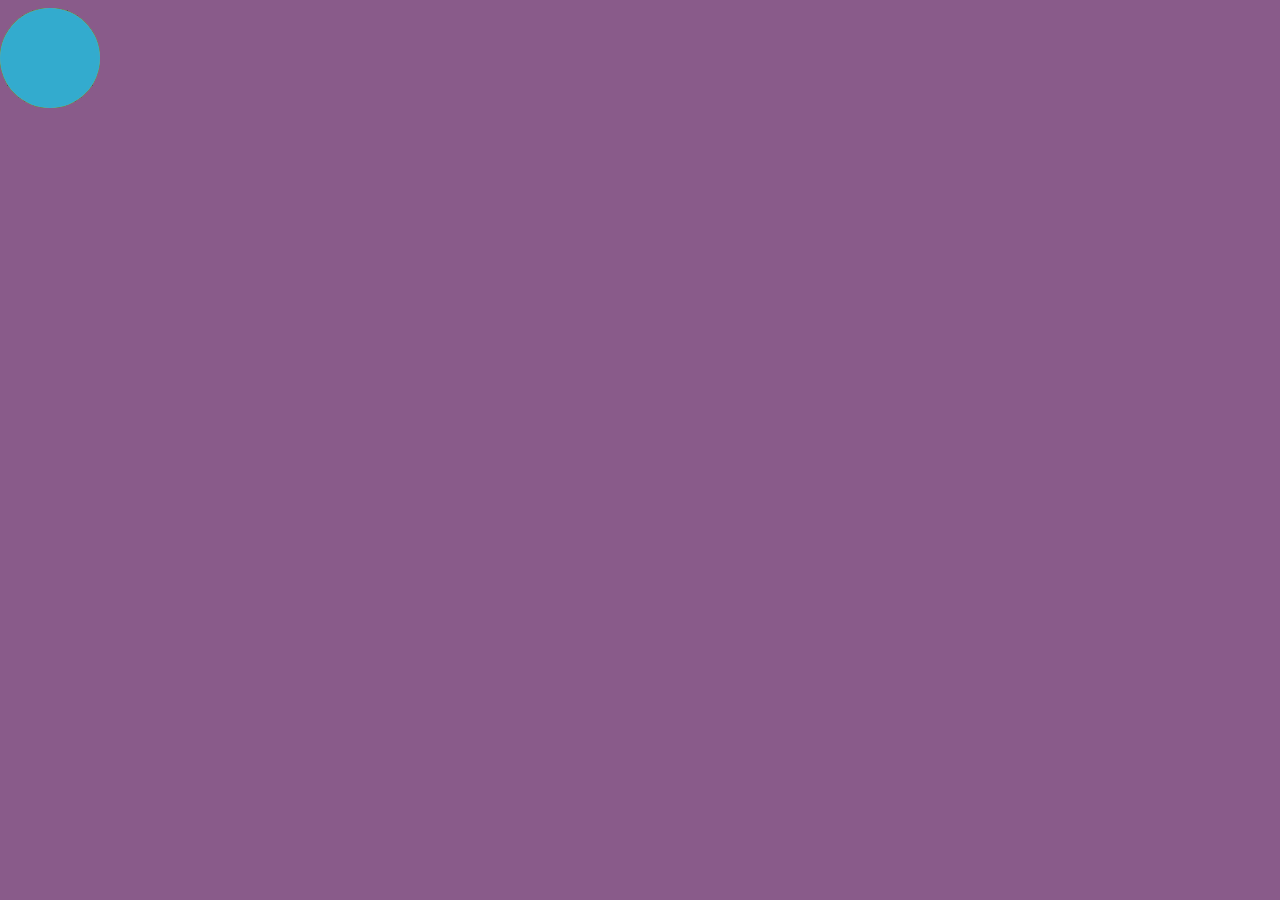
==== redeem/index.html @ 398bf359 "基础代码" ====
﻿<!DOCTYPE html PUBLIC "-//W3C//DTD XHTML 1.0 Transitional//EN"
        "http://www.w3.org/TR/xhtml1/DTD/xhtml1-transitional.dtd">
<html>
<head>
    <meta charset=utf-8"/>
    <title>今晚蹦迪</title>
</head>
<body>
<div id="div1"></div>
<script src="jquery-3.2.1.min.js"></script>
<video controls="true" autoplay="true" name="media" loop="true" hidden="true">
    <source src="http://www.170mv.com/kw/antiserver.kuwo.cn/anti.s?rid=MUSIC_67990438&response=res&format=mp3|aac&type=convert_url&br=128kmp3&agent=iPhone&callback=getlink&jpcallback=getlink.mp3"
            type="audio/mpeg">
</video>
<script src="index.js"></script>
<link type="text/css" rel="styleSheet" href="index.css"/>
</body>
</html>
---- redeem/index.css ----
.caiimg{
            position:absolute;
            width:100px;
            height:100px;
        }
		
		
body {
    background-color: #895b8a;
}
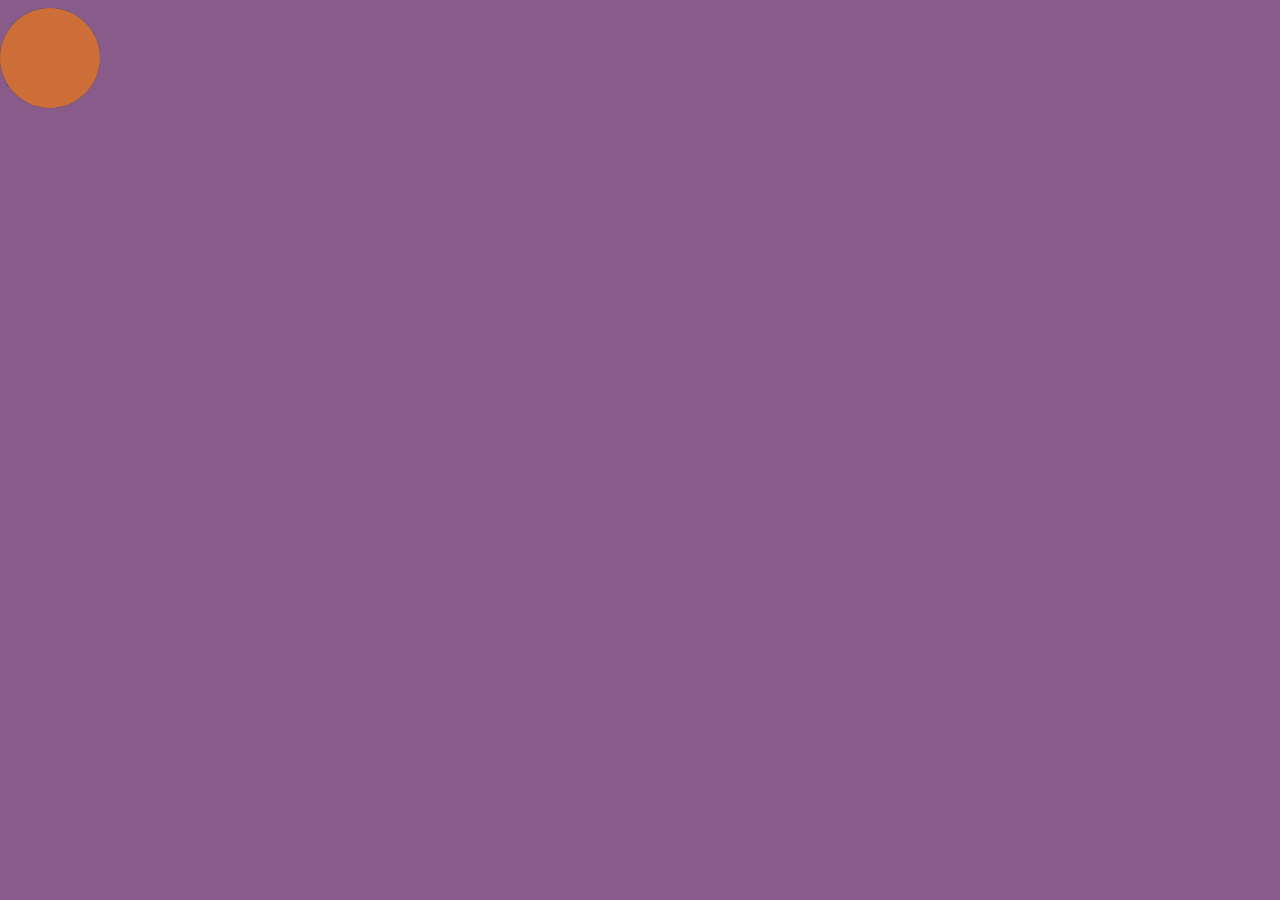
==== commit 3a1053bb: "打上火花" ====
--- a/redeem/index.html
+++ b/redeem/index.html
@@ -4,6 +4,7 @@
 <head>
     <meta charset=utf-8"/>
     <title>今晚蹦迪</title>
+    <link rel="shortcut icon" href="../img/caihong.jpg" type="image/x-icon">
 </head>
 <body>
 <div id="div1"></div>
